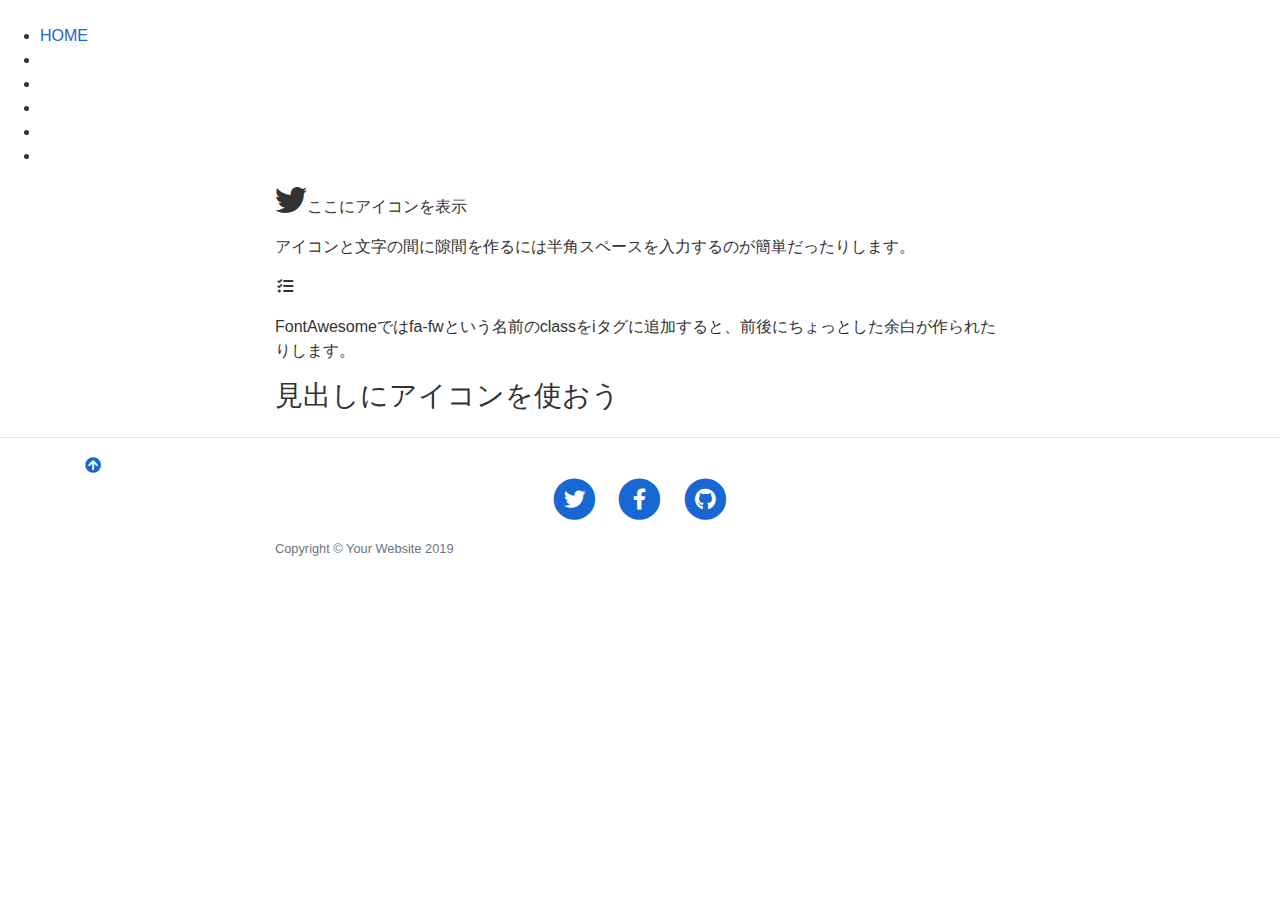
==== index.html @ 282c009c "Update index.html" ====
<!DOCTYPE html>
<html lang="ja">
<head>
<meta charset="utf-8">
<meta http-equiv="X-UA-Compatible" content="IE=edge">
<meta name="viewport" content="width=device-width, initial-scale=1, shrink-to-fit=no">
<meta name="format-detection" content="telephone=no">
<meta name="description" content="ページの内容を表す文章" />
<meta name="keywords" content="">
<title>そのページのタイトル</title>

<!-- ↓インデックスされないようにする -->
<meta name="robots" content="noindex,nofollow" />

<meta property="og:url" content="ページのURL" />
<meta property="og:title" content="ページのタイトル" />
<meta property="og:type" content="website">
<meta property="og:description" content="記事の抜粋" />
<meta property="og:image" content="画像のURL絶対値/eye-catch.jpg" />
<meta property="og:image:width" content="730" />
<meta property="og:image:height" content="410" />
<meta property="og:site_name" content="サイト名" />

<meta name="twitter:card" content="summary_large_image" />
<meta name="twitter:site" content="@Twitterユーザー名" />
<meta name="twitter:title" content="ページのタイトル" />
<meta name="twitter:description" content="記事の抜粋" />
<meta name="twitter:image" content="画像のURL絶対値/eye-catch.jpg" />

<meta property="og:locale" content="ja_JP" />
<meta property="fb:app_id" content="appIDを入力" />

<link rel="canonical" href="正規化するURL" />

<!-- GOOGLE FONTS -->
<link rel="stylesheet" href="https://fonts.googleapis.com/css?family=Lato:300,400,700,900">
<link rel="stylesheet" href="https://fonts.googleapis.com/css?family=Josefin+Sans:400,600">
<link rel="stylesheet" href="https://fonts.googleapis.com/css?family=Open+Sans+Condensed:700">

<!-- Favicons -->
<link rel="icon" href="画像URL" sizes="16x16" type="image/png" />
<link rel="icon" href="画像URL" sizes="32x32" type="image/png" />
<link rel="icon" href="画像URL" sizes="48x48" type="image/png" />
<link rel="icon" href="画像URL" sizes="62x62" type="image/png" />
<link rel="shortcut icon" href="画像URL（.ico）" type="image/x-icon" />
<!-- /スマホ用アイコン画像  150×150くらいのサイズ PNG形式で-->
<link rel="apple-touch-icon-precomposed" href="画像のURL" />
<!-- //Favicons -->

<!--  Windows用タイル設定 Windows8〜登場したピン留め機能用の「画像」と「色」の設定 -->
<meta name="msapplication-TileImage" content="画像のURL" />
<meta name="msapplication-TileColor" content="カラーコード（例：#F89174）"/>

<!--css-->
<!-- Bootstrap CSS -->
<link href="https://stackpath.bootstrapcdn.com/bootstrap/4.3.1/css/bootstrap.min.css" rel="stylesheet" integrity="sha384-ggOyR0iXCbMQv3Xipma34MD+dH/1fQ784/j6cY/iJTQUOhcWr7x9JvoRxT2MZw1T" crossorigin="anonymous">
<!-- fontawesome CSS -->
<link rel="stylesheet" href="https://use.fontawesome.com/releases/v5.6.1/css/all.css">
<!-- animate  CSS -->
<link rel="stylesheet" href="https://cdnjs.cloudflare.com/ajax/libs/animate.css/3.7.2/animate.css">
<!-- Swiper  CSS -->
<link rel="stylesheet" href="https://cdnjs.cloudflare.com/ajax/libs/Swiper/3.4.0/css/swiper.min.css">

<link rel="stylesheet" href="css/top.css">
<link rel="stylesheet" href="css/common.css">
<!--/css-->

<!-- 分割ページ用のタグ -->
<link rel="prev" href="前のページのURL" />
<link rel="next" href="次のページのURL" />

<style>

</style>

</head>


<body>

<header class="globalheader">
<div class="header-inner">
  <div class="logo">
    <a href="/" title=""><img class="" src="/img/common/logo.png" alt=""></a>
  </div>
</div>

  <nav class="globalNav">
    <ul>
      <li><a href="/">HOME</a></li>
      <li><a href="/about.html"></a></li>
      <li><a href="/photovoltaic/"></a></li>
      <li><a href="/battery/"></a></li>
      <li><a href="/v2h/"></a></li>
      <li><a href="/labo/"></a></li>
    </ul>
  </nav>
</header>


<section class="">
<div class="container">
<div class="row">
  <div class="col-lg-8 col-md-10 mx-auto">
    <p><i class="fab fa-twitter fa-2x" ></i>ここにアイコンを表示</p> 
    <p>アイコンと文字の間に隙間を作るには半角スペースを入力するのが簡単だったりします。</p>
    <p><i class="fas fa-tasks fa-fw" ></i></p>
    <p>FontAwesomeではfa-fwという名前のclassをiタグに追加すると、前後にちょっとした余白が作られたりします。</p>
    <h3>見出しにアイコンを使おう</h3>
</div>
</div><!--/row-->
</div><!--/container-->
</section>

<hr>

<!-- Footer -->
<footer class="globalfooter">
<div class="container">
   <a class="btn_returnTop" href="#anc_top"><i class="fas fa-arrow-circle-up"></i></a>
<div class="row">
<div class="col-lg-8 col-md-10 mx-auto">
  <ul class="list-inline text-center">
    <li class="list-inline-item">
      <a href="#"><span class="fa-stack fa-lg"><i class="fas fa-circle fa-stack-2x">
      </i><i class="fab fa-twitter fa-stack-1x fa-inverse"></i></span></a>
    </li>
    <li class="list-inline-item">
      <a href="#"><span class="fa-stack fa-lg"><i class="fas fa-circle fa-stack-2x"></i>
      <i class="fab fa-facebook-f fa-stack-1x fa-inverse"></i></span></a>
    </li>
    <li class="list-inline-item">
      <a href="#"><span class="fa-stack fa-lg"><i class="fas fa-circle fa-stack-2x"></i>
      <i class="fab fa-github fa-stack-1x fa-inverse"></i></span></a>
    </li>
  </ul>
<p class="copyright text-muted"><small>Copyright &copy; Your Website 2019</small></p>
</div>
</div>
</div>
</footer>


<script src="https://ajax.googleapis.com/ajax/libs/jquery/3.4.1/jquery.min.js"></script>
<script src="https://stackpath.bootstrapcdn.com/bootstrap/4.3.1/js/bootstrap.min.js" integrity="sha384-JjSmVgyd0p3pXB1rRibZUAYoIIy6OrQ6VrjIEaFf/nJGzIxFDsf4x0xIM+B07jRM" crossorigin="anonymous"></script>
<script src="https://cdnjs.cloudflare.com/ajax/libs/wow/1.1.2/wow.js"></script>
<script src="https://cdnjs.cloudflare.com/ajax/libs/smooth-scroll/14.2.1/smooth-scroll.min.js"></script>

<script src="js/common.js"></script>


</body>
</html>
---- css/top.css ----
@charset "utf-8";
/* CSS Document */
---- css/common.css ----
@charset "utf-8";
/* Rule
=========================================================
- Marginは基本的にTopにつける。
=========================================================
*/

/* base
========================================================= */
body {
  color: #333;
  font-family: 'Avenir','Helvetica Neue','Helvetica','Arial','Hiragino Sans','ヒラギノ角ゴシック',YuGothic,'Yu Gothic','メイリオ', Meiryo,'ＭＳ Ｐゴシック','MS PGothic';
  line-height: 1.5; }
/*body {
  color: #444;
  font-family: 'Lucida Grande','segoe UI','游ゴシック',YuGothic,'メイリオ',Meiryo,Arial,sans-serif;
  line-height: 1.8}*/
img {
  max-width: 100%; }
a {
  color: #1967d2; }
a:hover { text-decoration: underline;transition: .3s }



/* Fonts
========================================================= */
.cl_green { color: #2B8239; }
.cl_yellow { color: #FCD331; }
.cl_orange { color: #dd6217; }
.cl_beige { color: #F1EDE6; }
.cl_red { color: #DD1717; }
.marker {
  background: -webkit-gradient(linear, left top, left bottom, color-stop(60%, transparent), color-stop(60%, #ffea73));
  background: linear-gradient(transparent 60%, #ffea73 60%); }

button {
  border: none; }
button:hover {
 cursor: pointer; }

/* header
========================================================= */
/* breadcrumb */
.breadcrumb {
  background: #fff;
  font-size: 10px;
  margin: 0 -15px;
  padding: 6px 15px;
  white-space: nowrap;
  overflow-x: auto;
  -webkit-overflow-scrolling: touch; }
.breadcrumb li {
    list-style: none;
    display: inline; }
.breadcrumb li + li:before {
      content: "\f054";
      color: #b5d2ba;
      margin: 0 .5em; }
  @media (min-width: 576px) {
    .breadcrumb {
      background: none;
      font-size: 11px;
      overflow: visible;
      white-space: normal;
      padding: 1em 0; } }
  @media (min-width: 768px) {
    .breadcrumb {
      margin: 0; } }


/* GLOBAL FOOTER
========================================================= */
.globalfoote {
  position: relative;
}

/* 戻るボタン */
.globalFooter .btn_returnTop {
    background: #7EC529;
    width: 2em;
    height: 2em;
    border-radius: 2em;
    line-height: 2em;
    color: #fff;
    display: inline-block;
    font-size: 20px;
    text-align: center;
    position: absolute;
    right: 1em;
    top: -1em;
}
/* .fal, .globalFooter ul a[target="_blank"]:after {
    font-family: 'Font Awesome';
    font-weight: 300;
}
.fa-arrow-circle-up:before {
    content: "f0aa";
} */
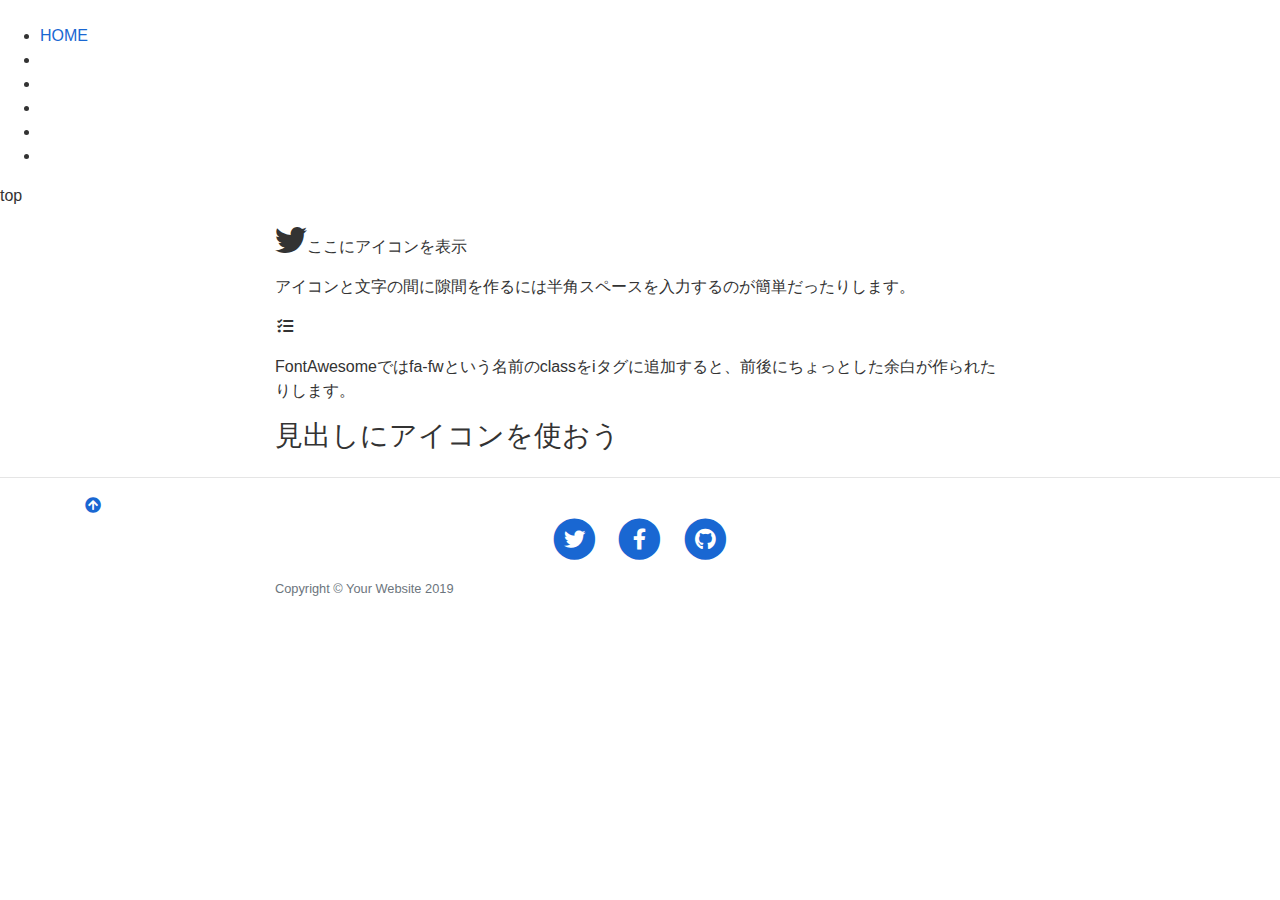
==== commit 29f382a6: "Update index.html" ====
--- a/index.html
+++ b/index.html
@@ -97,6 +97,9 @@
   </nav>
 </header>
 
+<section id="anc_top">
+  <p>top</p>
+</section>
 
 <section class="">
 <div class="container">
--- a/css/common.css
+++ b/css/common.css
@@ -50,6 +50,7 @@
   white-space: nowrap;
   overflow-x: auto;
   -webkit-overflow-scrolling: touch; }
+
 .breadcrumb li {
     list-style: none;
     display: inline; }
@@ -76,7 +77,7 @@
 }
 
 /* 戻るボタン */
-.globalFooter .btn_returnTop {
+.globalFooter .fa-arrow-circle-up {
     background: #7EC529;
     width: 2em;
     height: 2em;
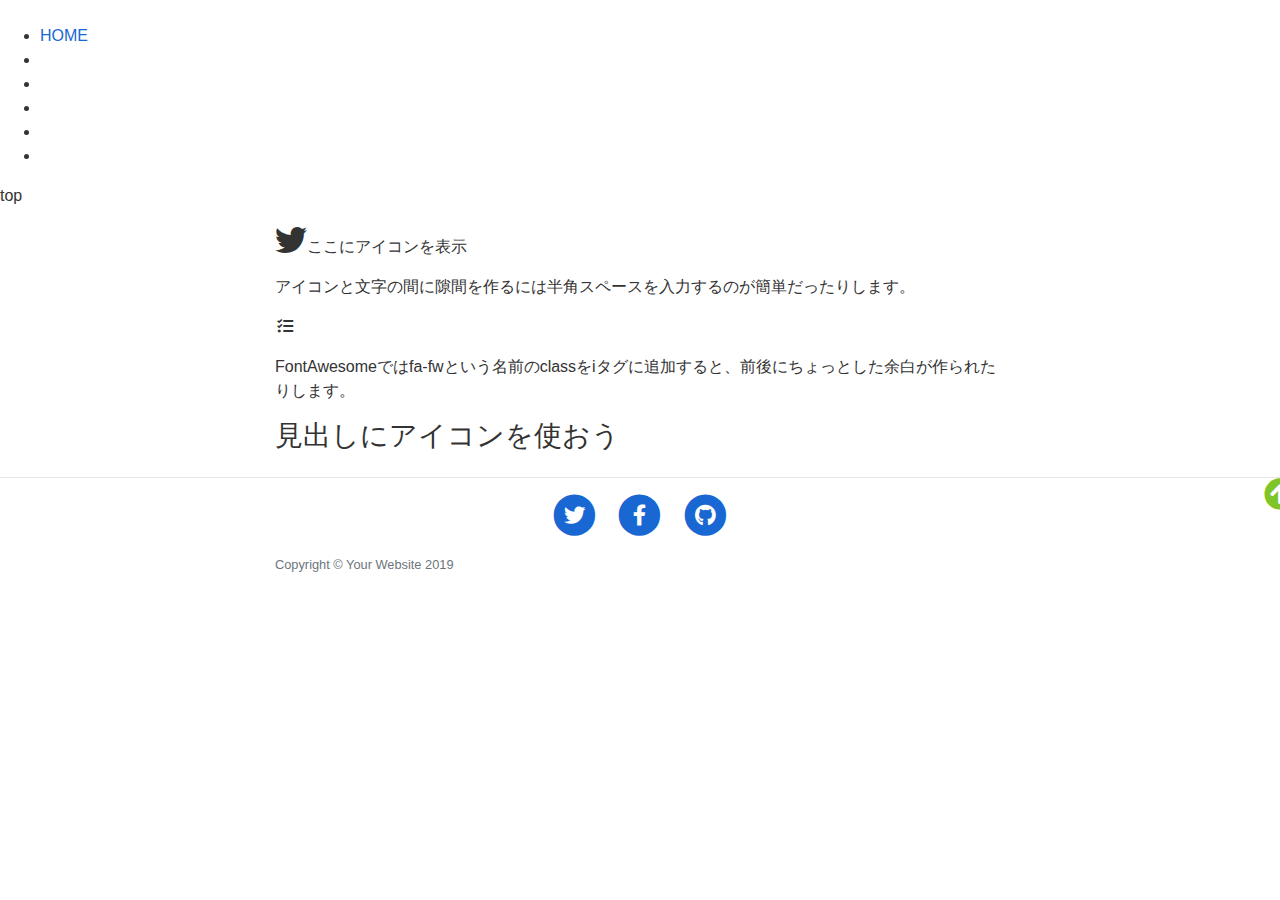
==== commit d3723d67: "戻るボタンカラー修正" ====
--- a/index.html
+++ b/index.html
@@ -120,7 +120,7 @@
 <!-- Footer -->
 <footer class="globalfooter">
 <div class="container">
-   <a class="btn_returnTop" href="#anc_top"><i class="fas fa-arrow-circle-up"></i></a>
+   <a class="btn_returnTop" href="#anc_top"><i class="fas fa-arrow-circle-up fa-stack-2x"></i></a>
 <div class="row">
 <div class="col-lg-8 col-md-10 mx-auto">
   <ul class="list-inline text-center">
--- a/css/common.css
+++ b/css/common.css
@@ -39,8 +39,15 @@
 button:hover {
  cursor: pointer; }
 
-/* header
+
+/*GLOBAL HEADER
 ========================================================= */
+/*header*/
+header.globalheader {
+
+}
+
+
 /* breadcrumb */
 .breadcrumb {
   background: #fff;
@@ -57,28 +64,30 @@
 .breadcrumb li + li:before {
       content: "\f054";
       color: #b5d2ba;
-      margin: 0 .5em; }
+      margin: 0 .5em;
+    }
   @media (min-width: 576px) {
     .breadcrumb {
       background: none;
       font-size: 11px;
       overflow: visible;
       white-space: normal;
-      padding: 1em 0; } }
+      padding: 1em 0; }
+    }
   @media (min-width: 768px) {
     .breadcrumb {
-      margin: 0; } }
+      margin: 0; }
+    }
 
 
 /* GLOBAL FOOTER
 ========================================================= */
-.globalfoote {
-  position: relative;
-}
+footer.globalfooter {
+  position: relative; }
 
 /* 戻るボタン */
-.globalFooter .fa-arrow-circle-up {
-    background: #7EC529;
+.globalfooter .btn_returnTop {
+/*    background: #7EC529;
     width: 2em;
     height: 2em;
     border-radius: 2em;
@@ -86,10 +95,12 @@
     color: #fff;
     display: inline-block;
     font-size: 20px;
-    text-align: center;
+    text-align: center;*/
     position: absolute;
     right: 1em;
-    top: -1em;
+    top: -1em; }
+.fa-arrow-circle-up {
+color: #7EC529;
 }
 /* .fal, .globalFooter ul a[target="_blank"]:after {
     font-family: 'Font Awesome';
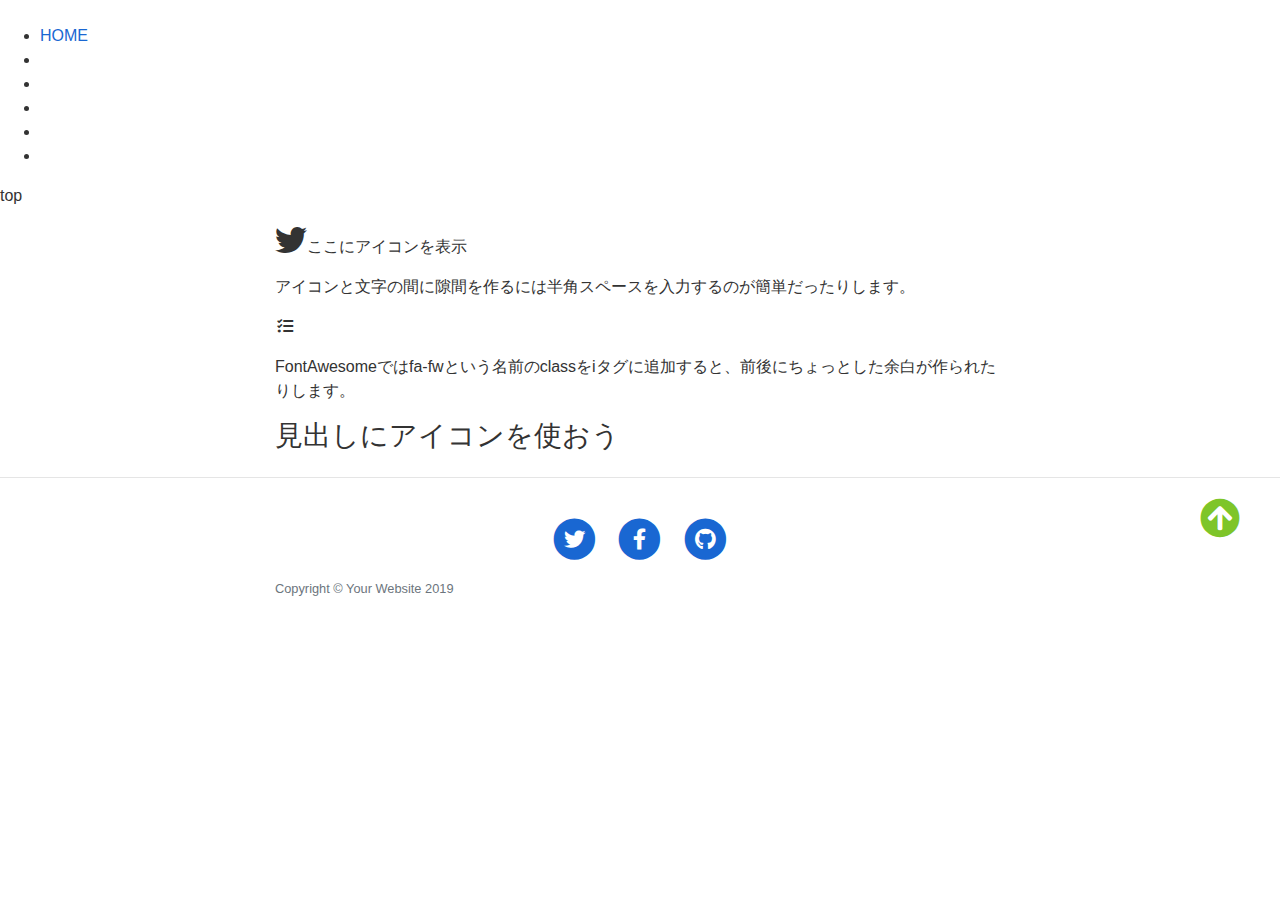
==== commit 8f64957d: "Update index.html" ====
--- a/index.html
+++ b/index.html
@@ -115,7 +115,7 @@
 </div><!--/container-->
 </section>
 
-<hr>
+<hr style="margin-bottom:100pxl">
 
 <!-- Footer -->
 <footer class="globalfooter">
--- a/css/common.css
+++ b/css/common.css
@@ -83,29 +83,20 @@
 /* GLOBAL FOOTER
 ========================================================= */
 footer.globalfooter {
-  position: relative; }
+  position: relative;
+  margin-top: 40px; }
 
 /* 戻るボタン */
 .globalfooter .btn_returnTop {
-/*    background: #7EC529;
     width: 2em;
     height: 2em;
-    border-radius: 2em;
-    line-height: 2em;
-    color: #fff;
     display: inline-block;
     font-size: 20px;
-    text-align: center;*/
     position: absolute;
-    right: 1em;
-    top: -1em; }
+    right: 2em;
+    top: -1em;
+}
 .fa-arrow-circle-up {
 color: #7EC529;
 }
-/* .fal, .globalFooter ul a[target="_blank"]:after {
-    font-family: 'Font Awesome';
-    font-weight: 300;
-}
-.fa-arrow-circle-up:before {
-    content: "f0aa";
-} */
+
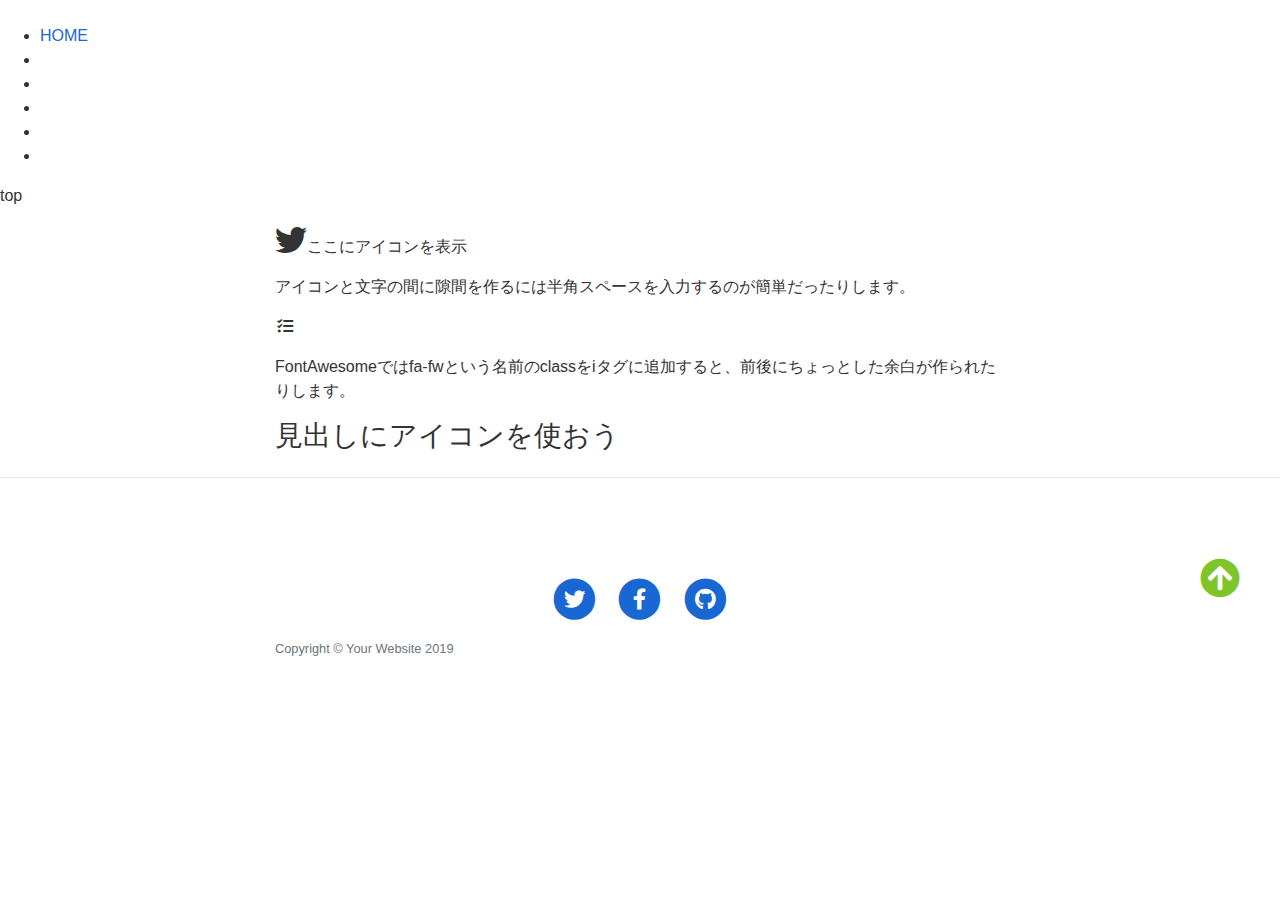
==== commit d8b9a4cb: "Update index.html" ====
--- a/index.html
+++ b/index.html
@@ -115,7 +115,7 @@
 </div><!--/container-->
 </section>
 
-<hr style="margin-bottom:100pxl">
+<hr style="margin-bottom:100px;">
 
 <!-- Footer -->
 <footer class="globalfooter">
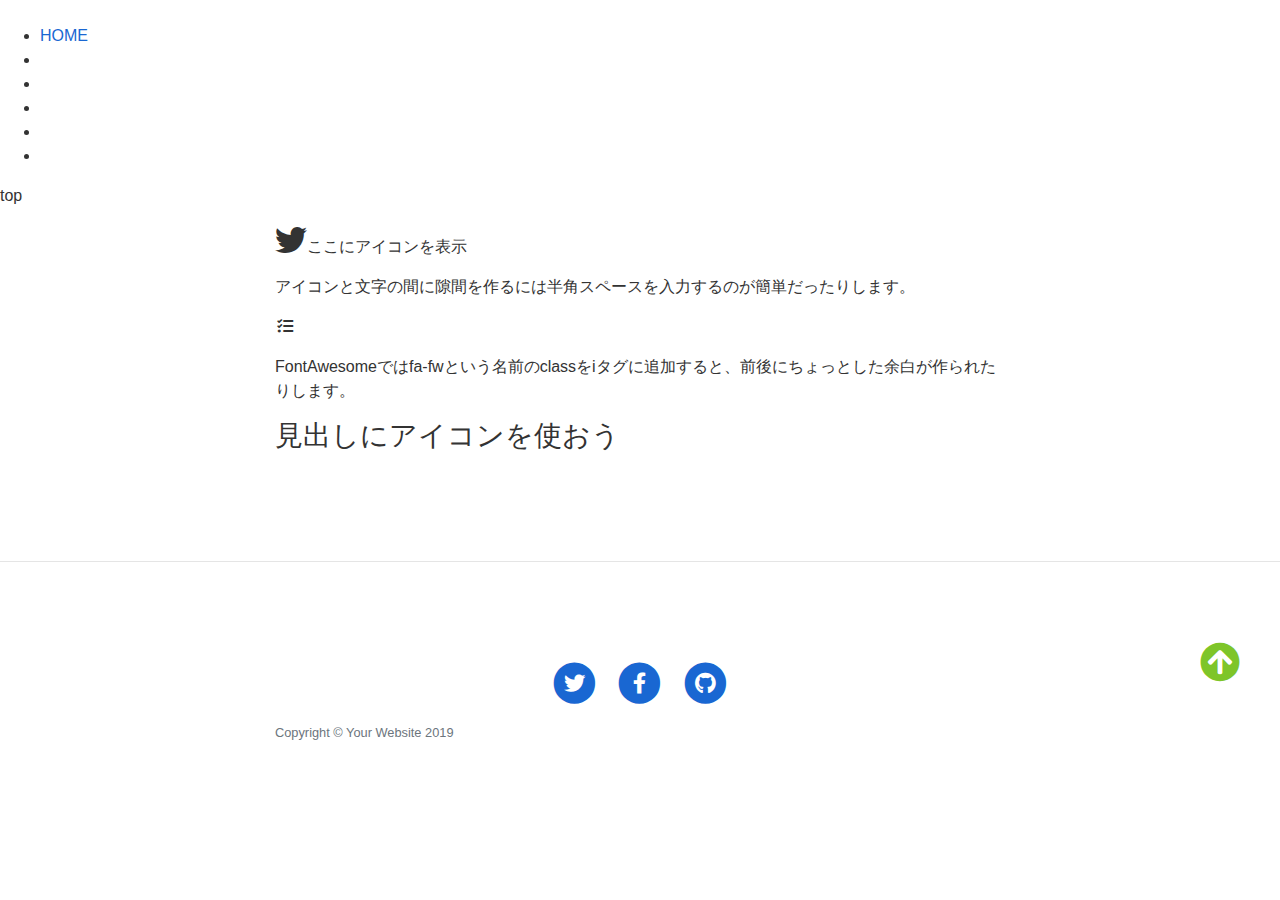
==== commit 059f8879: "Update index.html" ====
--- a/index.html
+++ b/index.html
@@ -115,7 +115,7 @@
 </div><!--/container-->
 </section>
 
-<hr style="margin-bottom:100px;">
+<hr style="margin-bottom:100px;margin-top:100px;">
 
 <!-- Footer -->
 <footer class="globalfooter">
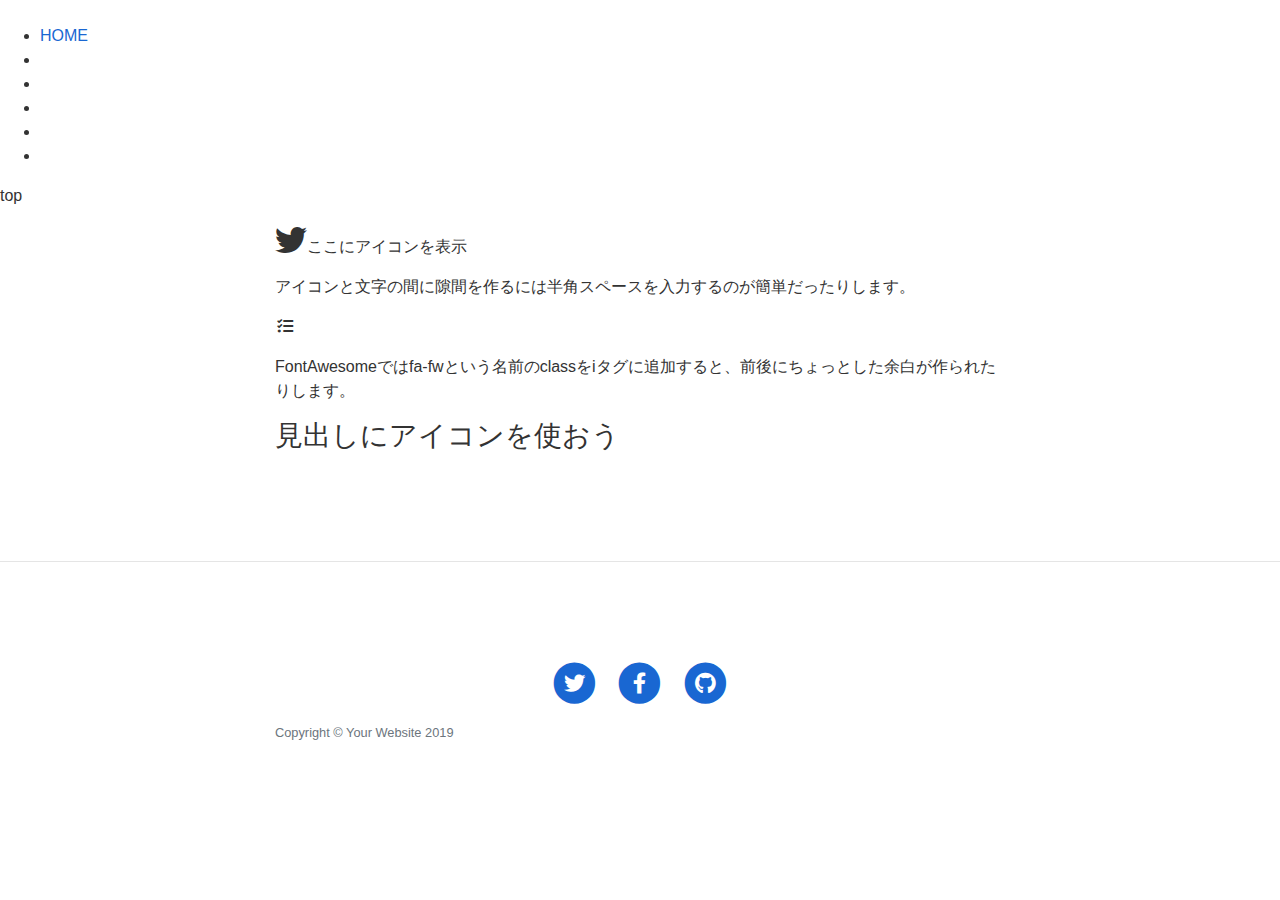
==== commit 52971697: "戻るボタンを変更" ====
--- a/index.html
+++ b/index.html
@@ -119,8 +119,9 @@
 
 <!-- Footer -->
 <footer class="globalfooter">
+<p class="pagetop"><a href="#anc_top"><i class="fas fa-arrow-circle-up fa-stack-2x"></i></a></p>
 <div class="container">
-   <a class="btn_returnTop" href="#anc_top"><i class="fas fa-arrow-circle-up fa-stack-2x"></i></a>
+   <!-- <a class="btn_returnTop" href="#anc_top"><i class="fas fa-arrow-circle-up fa-stack-2x"></i></a> -->
 <div class="row">
 <div class="col-lg-8 col-md-10 mx-auto">
   <ul class="list-inline text-center">
--- a/css/common.css
+++ b/css/common.css
@@ -83,18 +83,24 @@
 /* GLOBAL FOOTER
 ========================================================= */
 footer.globalfooter {
-  position: relative;
+ /* position: relative;*/
   margin-top: 40px; }
 
 /* 戻るボタン */
-.globalfooter .btn_returnTop {
-    width: 2em;
-    height: 2em;
-    display: inline-block;
-    font-size: 20px;
-    position: absolute;
-    right: 2em;
-    top: -1em;
+.pagetop {
+  display: none;
+  position: fixed;
+  bottom: 30px;
+  right: 30px;
+}
+.pagetop a {
+  display: block;
+}
+.pagetop a:hover {
+  display: block;
+  background-color: #222;
+  color: #fff;
+  text-decoration: none;
 }
 .fa-arrow-circle-up {
 color: #7EC529;
